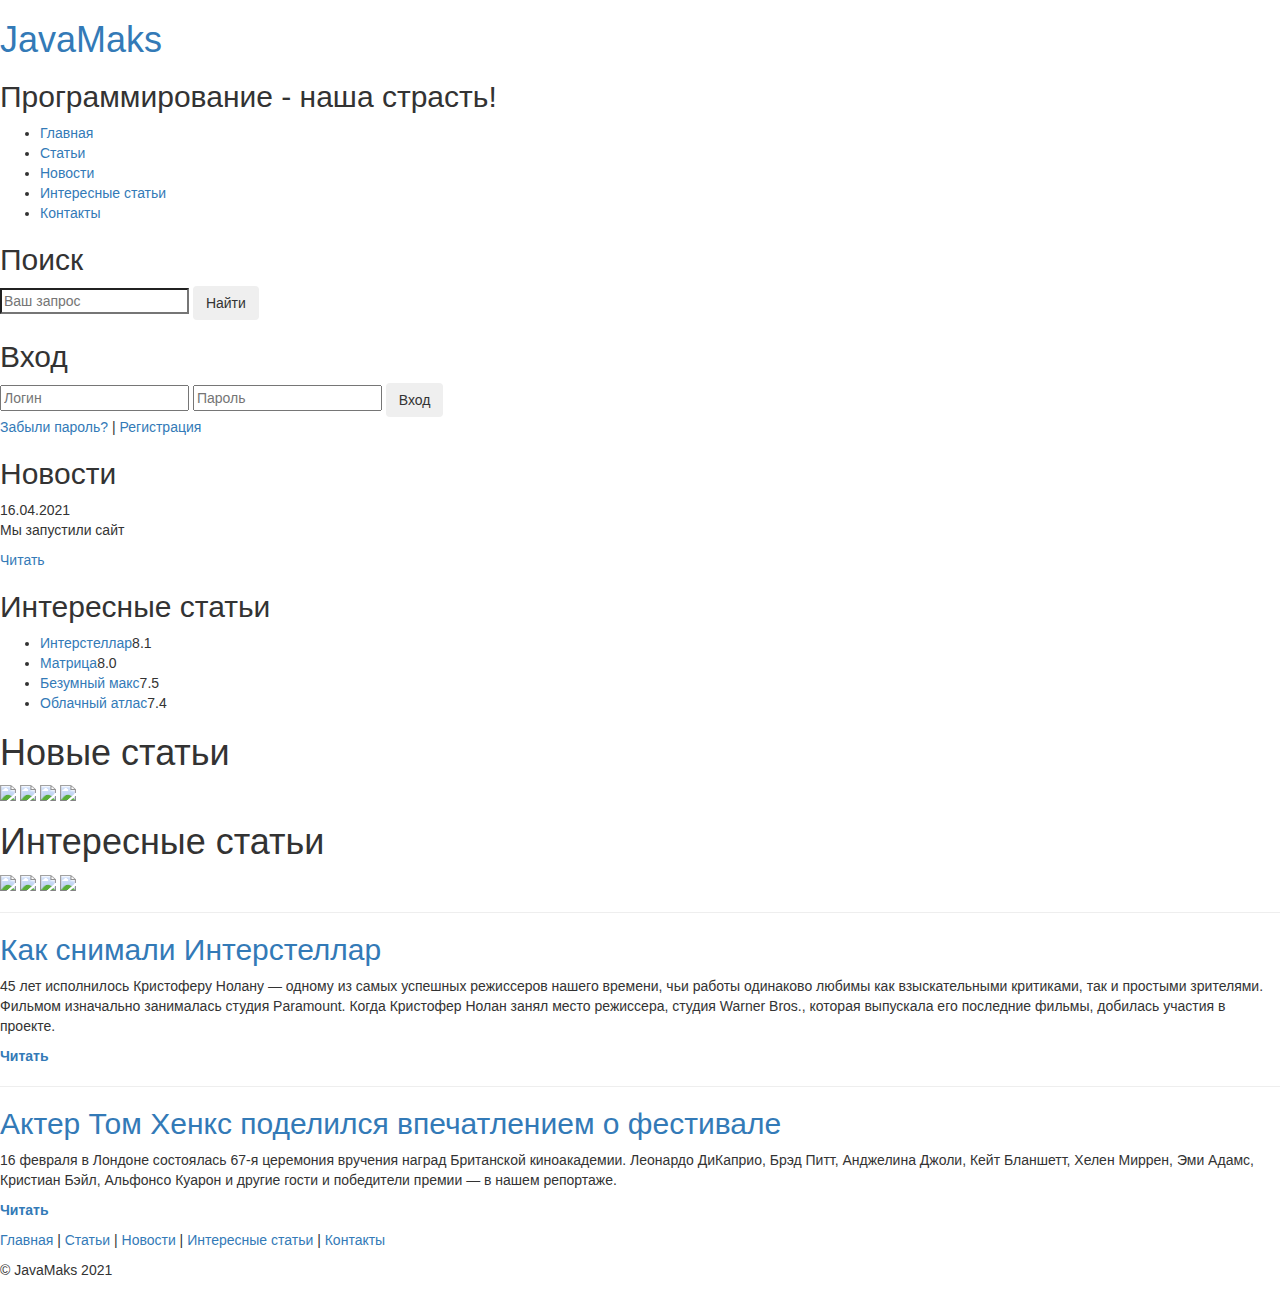
==== index.html @ 1ef87a15 "Add files via upload" ====
<!DOCTYPE html>
<html lang="en">
<head>
	<meta charset="UTF-8">
	<meta http-equiv="X-UA-Compatible" content="IE=edge">
	<meta name="viewport" content="width=device-width, initial-scale=1.0">
	<meta name="description" content="Киномонстр - это портал о кино" />
	<meta name="keywords" content="фильмы, фильмы онлайн, hd" />
	<!-- <meta name="revisit-after" content="1 days" />  <- Использовать существующий sitemap.xml -->
	<title>Главная страница</title>
	<!-- Latest compiled and minified CSS -->
	<link rel="stylesheet" href="https://maxcdn.bootstrapcdn.com/bootstrap/3.3.7/css/bootstrap.min.css" integrity="sha384-BVYiiSIFeK1dGmJRAkycuHAHRg32OmUcww7on3RYdg4Va+PmSTsz/K68vbdEjh4u" crossorigin="anonymous">

	<!-- Optional theme -->
	<link rel="stylesheet" href="https://maxcdn.bootstrapcdn.com/bootstrap/3.3.7/css/bootstrap-theme.min.css" integrity="sha384-rHyoN1iRsVXV4nD0JutlnGaslCJuC7uwjduW9SVrLvRYooPp2bWYgmgJQIXwl/Sp" crossorigin="anonymous">

	<!-- Latest compiled and minified JavaScript -->
	<script src="https://maxcdn.bootstrapcdn.com/bootstrap/3.3.7/js/bootstrap.min.js" integrity="sha384-Tc5IQib027qvyjSMfHjOMaLkfuWVxZxUPnCJA7l2mCWNIpG9mGCD8wGNIcPD7Txa" crossorigin="anonymous"></script>
	<!-- - - - - - - - - - - - - - - - - - - - - - - - - - - - - - - - - -->
	<link rel="stylesheet" href="assets/css/style.css">
	<link rel="stylesheet" href="assets/css/media-queries.css">

	<!-- Slippry: A Free jQuery Responsive Slider Plugin for Modern Times -->
	<link rel="stylesheet" href="assets/css/slippry.css">
	<link rel="stylesheet" href="assets/css/bootstrap-theme.min.css">
	<link rel="stylesheet" href="assets/css/bootstrap.min.css">
	<link rel="stylesheet" href="assets/css/bootstrap-theme.min.css.map">
	<link rel="stylesheet" href="assets/css/bootstrap.min.css.map">

	<!-- Include the CSS -->
	<link href="dist/toolkit.min.css" rel="stylesheet">

	<script src="lib/bootstrap/js/"></script>
	<script src="assets/js/bootstrap.min.js"></script>
	<script src="assets/js/preloader.min.js"></script>
	<script src="assets/js/modernizr.js"></script> <!-- Modernizr -->
	<script src="assets/js/slippry.js"></script> <!-- slideshow -->
	<script src="assets/js/typed.js"></script> <!-- type ani -->

</head>
<body>
	<!--- - - - - - - - Start Menubar - - - - - -->
	<div class="main">
		<div class="header">
			<div class="logo">
				<div class="logo_text">
					<h1><a href="index.html">JavaMaks</a></h1>
					<h2>Программирование - наша страсть!</h2>
				</div>
			</div>
			<div class="menubar">
				<ul class="menu">
					<li class="selected"><a href="index.html">Главная</a></li>	
					<li><a href="films.html">Статьи</a></li>
					<li><a href="serial.html">Новости</a></li>
					<li><a href="rating.html">Интересные статьи</a></li>
					<li><a href="contact.html">Контакты</a></li>
				</ul>
			</div>
		</div>
		<!--- - - - - - - - Start sidebar - - - - - -->

		<div class="site_content">
			<div class="sidebar_container">
				<div class="sidebar">
					<h2>Поиск</h2>
					<form method="post" action="#" id="search_form" >
						<input type="search" name="search_field" placeholder="Ваш запрос" />
						<input type="submit" class="btn" value="Найти" />
					</form>
				</div>
				<div class="sidebar">
					<h2>Вход</h2>
					<form method="post" action="#" id="login">
						<input type="text" name="login_field" placeholder="Логин" />
						<input type="password" name="password_field" placeholder="Пароль" />
						<input type="submit" class="btn" value="Вход" />
						<div class="lables_passreg_text">
							<span><a href="#">Забыли пароль?</a></span> | <span><a href="#">Регистрация</a></span>
						</div>
					</form>
				</div>
				<div class="sidebar">
					<h2>Новости</h2>
					<span>16.04.2021</span>
					<p>Мы запустили сайт</p>
					<a href="#">Читать</a>
				</div>
				<div class="sidebar">
					<h2>Интересные статьи</h2>
					<ul>
						<li><a href="show.html">Интерстеллар</a><span class="rating_sidebar">8.1</span></li>
						<li><a href="#">Матрица</a><span class="rating_sidebar">8.0</span></li>
						<li><a href="#">Безумный макс</a><span class="rating_sidebar">7.5</span></li>
						<li><a href="#">Облачный атлас</a><span class="rating_sidebar">7.4</span></li>
					</ul>
				</div>
				<div class="sidebar_button">
					<a href="#"></a>
				</div>
			</div>
			<!--- - - - - - - - Start main content - - - - - -->
			<div class="content">
				<h1>Новые статьи</h1>
				<div class="films_block">
					<a href="#"><img src="assets/img/matrix.jpg"></a>
					<a href="#"><img src="assets/img/original.png"></a>
					<a href="show.html"><img src="assets/img/inter.png"></a>
					<a href="#"><img src="assets/img/cloud.png"></a>
				</div>
				<h1>Интересные статьи</h1>
				<div class="films_block">
					<a href="#"><img src="assets/img/dead.png"></a>
					<a href="#"><img src="assets/img/silicon.png"></a>
					<a href="#"><img src="assets/img/breakingbad.png"></a>
					<a href="#"><img src="assets/img/xfiles.png"></a>
				</div>
				<div class="posts">
					<hr>
					<h2> <a href="show.html">Как снимали Интерстеллар</a> </h2>
					<div class="posts_content">
						<p>
							45 лет исполнилось Кристоферу Нолану — одному из самых успешных режиссеров нашего времени, чьи работы одинаково любимы как взыскательными критиками, так и простыми зрителями. Фильмом изначально занималась студия Paramount. Когда Кристофер Нолан занял место режиссера, студия Warner Bros., которая выпускала его последние фильмы, добилась участия в проекте.
						</p>
					</div>
					<p><strong><a href="show.html">Читать</a></strong></p>
					<hr>
					<h2><a href="-">Актер Том Хенкс поделился впечатлением о фестивале</a></h2>
					<div class="posts_content">
						<p>16 февраля в Лондоне состоялась 67-я церемония вручения наград Британской киноакадемии. Леонардо ДиКаприо, Брэд Питт, Анджелина Джоли, Кейт Бланшетт, Хелен Миррен, Эми Адамс, Кристиан Бэйл, Альфонсо Куарон и другие гости и победители премии — в нашем репортаже.</p>
					</div>
					<p><strong><a href="#">Читать</a></strong></p>
				</div>
			</div>
		</div>
		<!--- - - - - - - - Start footer - - - - - -->
		<div class="footer">
			<p>
				<a href="index.html">Главная</a> |
				<a href="films.html">Статьи</a> | 
				<a href="serial.html">Новости</a> |
				<a href="rating.html">Интересные статьи</a> |
				<a href="contact.html">Контакты</a>
			</p>
			<p>&copy JavaMaks 2021</p>
		</div>
	</div>
	
	<!--- - - - - - - - Scroll Top Panel - - - - - -->
	<p id="back-top"><a href="#top"><span></span></a></p>

	<!--- - - - - - - - Resource jQuery - - - - - -->
	<script src="assets/js/main.js"></script>
	<script src="assets/js/scrollReveal.min.js"></script>
	<!--- - - - - - - - Атрибут defer откладывает выполнение скрипта, пока вся страница не будет загружена полностью - - - - - -->
	<script src="assets/js/parallax.js" defer></script> 


	<!--- - - - - - - - jQuery (necessary for Bootstrap's JavaScript plugins) - - - - - -->
	<script src="https://ajax.googleapis.com/ajax/libs/jquery/1.12.4/jquery.min.js"></script>

	<!--- - - - - - - - Include all compiled plugins (below), or include individual files as needed - - - - - -->
	<script src="js/bootstrap.min.js"></script>
	<script src="dist/toolkit.min.js"></script>

</body>
</html>
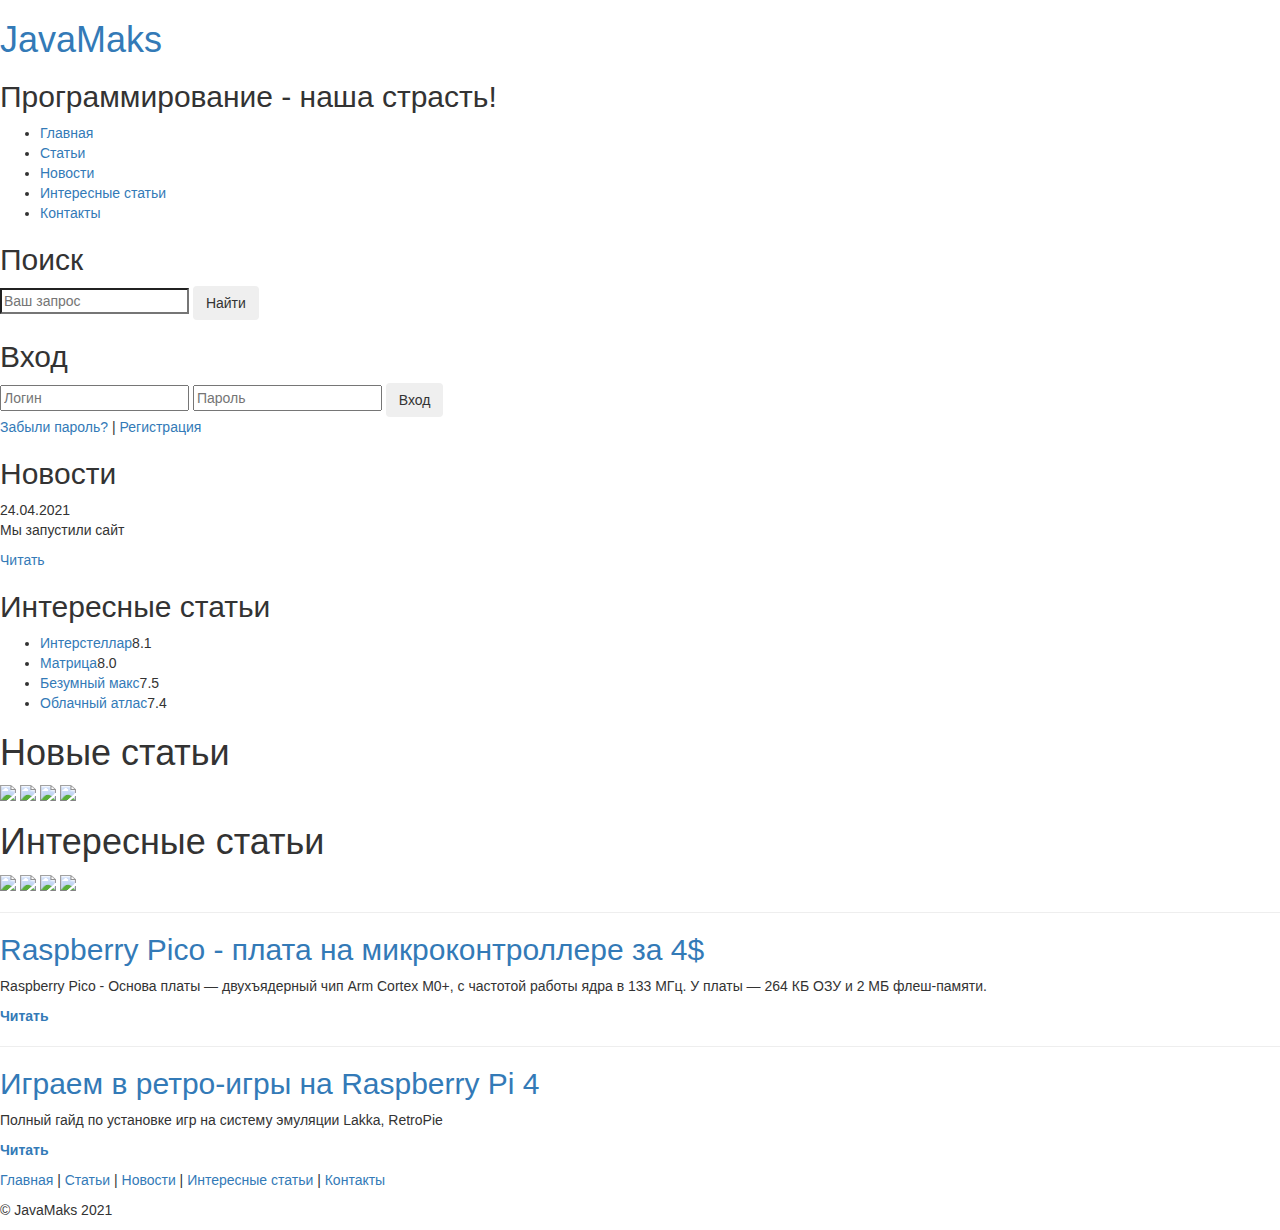
==== commit 6eb363c4: "Add files via upload" ====
--- a/index.html
+++ b/index.html
@@ -4,8 +4,8 @@
 	<meta charset="UTF-8">
 	<meta http-equiv="X-UA-Compatible" content="IE=edge">
 	<meta name="viewport" content="width=device-width, initial-scale=1.0">
-	<meta name="description" content="Киномонстр - это портал о кино" />
-	<meta name="keywords" content="фильмы, фильмы онлайн, hd" />
+	<meta name="description" content="JavaMaks - это портал о программировании" />
+	<meta name="keywords" content="Полезные статьи о программировании" />
 	<!-- <meta name="revisit-after" content="1 days" />  <- Использовать существующий sitemap.xml -->
 	<title>Главная страница</title>
 	<!-- Latest compiled and minified CSS -->
@@ -82,7 +82,7 @@
 				</div>
 				<div class="sidebar">
 					<h2>Новости</h2>
-					<span>16.04.2021</span>
+					<span>24.04.2021</span>
 					<p>Мы запустили сайт</p>
 					<a href="#">Читать</a>
 				</div>
@@ -105,29 +105,29 @@
 				<div class="films_block">
 					<a href="#"><img src="assets/img/matrix.jpg"></a>
 					<a href="#"><img src="assets/img/original.png"></a>
-					<a href="show.html"><img src="assets/img/inter.png"></a>
-					<a href="#"><img src="assets/img/cloud.png"></a>
+					<a href="show.html"><img src="assets/img/pico1.jpg"></a>
+					<a href="#"><img src="assets/img/raspberrypi.jpg"></a>
 				</div>
 				<h1>Интересные статьи</h1>
 				<div class="films_block">
-					<a href="#"><img src="assets/img/dead.png"></a>
-					<a href="#"><img src="assets/img/silicon.png"></a>
-					<a href="#"><img src="assets/img/breakingbad.png"></a>
-					<a href="#"><img src="assets/img/xfiles.png"></a>
+					<a href="#"><img src="assets/img/retrogame.jpg"></a>
+					<a href="#"><img src="assets/img/arduino.jpg"></a>
+					<a href="#"><img src="assets/img/tsmc.png"></a>
+					<a href="#"><img src="assets/img/snap.jpeg"></a>
 				</div>
 				<div class="posts">
 					<hr>
-					<h2> <a href="show.html">Как снимали Интерстеллар</a> </h2>
+					<h2> <a href="show.html">Raspberry Pico - плата на микроконтроллере за 4$</a> </h2>
 					<div class="posts_content">
 						<p>
-							45 лет исполнилось Кристоферу Нолану — одному из самых успешных режиссеров нашего времени, чьи работы одинаково любимы как взыскательными критиками, так и простыми зрителями. Фильмом изначально занималась студия Paramount. Когда Кристофер Нолан занял место режиссера, студия Warner Bros., которая выпускала его последние фильмы, добилась участия в проекте.
+							Raspberry Pico - Основа платы — двухъядерный чип Arm Cortex M0+, с частотой работы ядра в 133 МГц. У платы — 264 КБ ОЗУ и 2 МБ флеш-памяти.
 						</p>
 					</div>
 					<p><strong><a href="show.html">Читать</a></strong></p>
 					<hr>
-					<h2><a href="-">Актер Том Хенкс поделился впечатлением о фестивале</a></h2>
+					<h2><a href="-">Играем в ретро-игры на Raspberry Pi 4</a></h2>
 					<div class="posts_content">
-						<p>16 февраля в Лондоне состоялась 67-я церемония вручения наград Британской киноакадемии. Леонардо ДиКаприо, Брэд Питт, Анджелина Джоли, Кейт Бланшетт, Хелен Миррен, Эми Адамс, Кристиан Бэйл, Альфонсо Куарон и другие гости и победители премии — в нашем репортаже.</p>
+						<p>Полный гайд по установке игр на систему эмуляции Lakka, RetroPie</p>
 					</div>
 					<p><strong><a href="#">Читать</a></strong></p>
 				</div>
